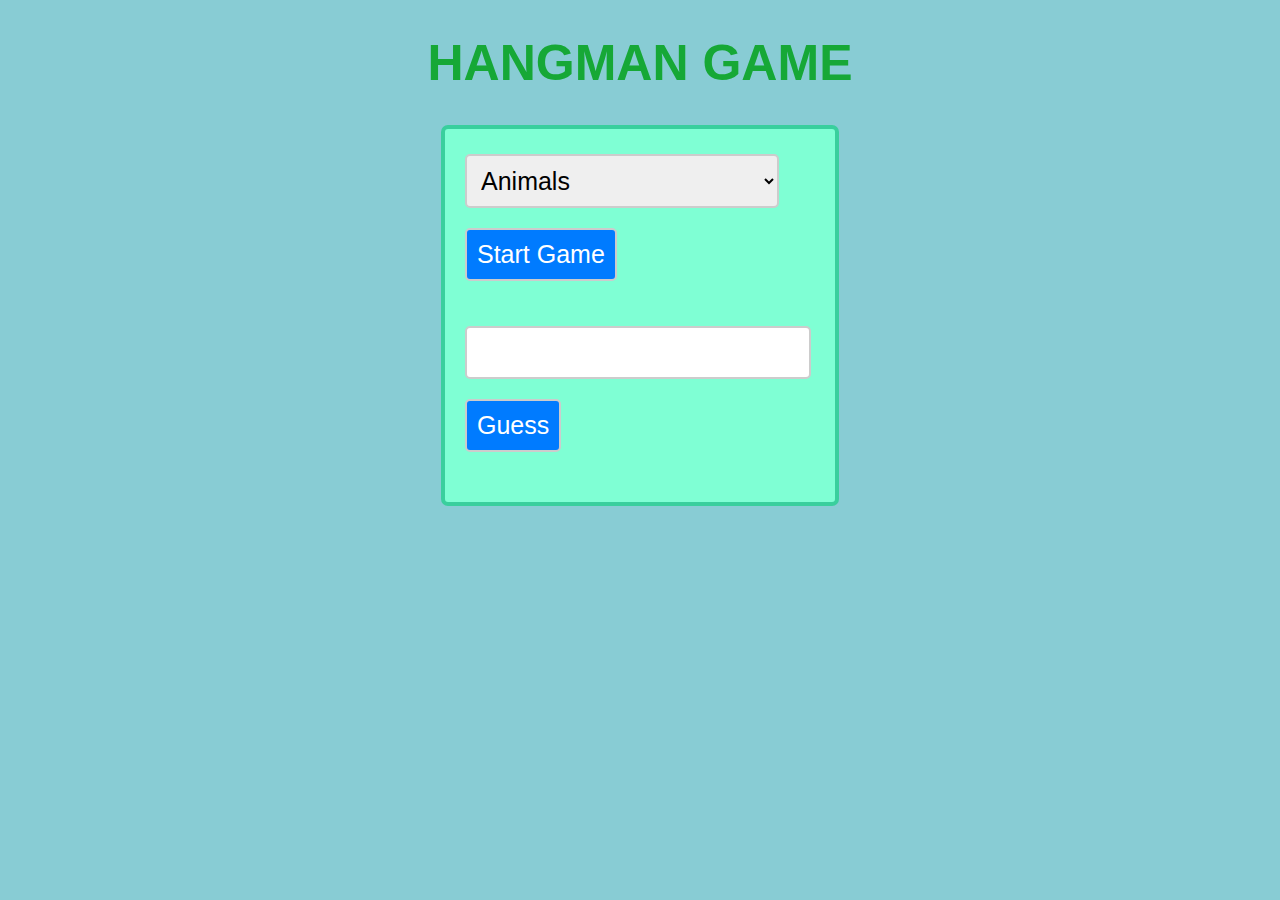
==== index.html @ bdfdeb8c "Add files via upload" ====
<!DOCTYPE html>
<html lang="en">
<head>
    <meta charset="UTF-8">
    <meta name="viewport" content="width=device-width, initial-scale=1.0">
    <title>Hangman Game</title>
    <link rel="stylesheet" href="style.css">
</head>
<body>
    <h1>Hangman Game</h1>
    <div id="game">
        <select id="topic">
            <option value="Animals">Animals</option>
            <option value="Fruits_and_Vegetables">Fruits and Vegetables</option>
            <option value="Countries_and_Cities">Countries and Cities</option>
            <option value="Professions">Professions</option>
            <option value="Hobbies">Hobbies</option>
            <option value="Foods">Foods</option>
            <option value="Vehicles">Vehicles</option>
            <option value="Sports">Sports</option>
            <option value="Music_Instruments">Music_Instruments</option>
            <option value="Movies_and_TV_Shows">Movies_and_TV_Shows</option>
            
        </select>
        <button onclick="startGame()">Start Game</button>
        <pre id="hangman"></pre>
        <div id="word"></div>
        <input type="text" id="letter" maxlength="1">
        <button onclick="guessLetter()">Guess</button>
        <div id="message"></div> <!-- אלמנט להודעה -->
    </div>
    <script src="script.js"></script>
</body>
</html>
---- style.css ----
@font-face{
    font-family: 'font-a';
    src: url(FtPilKahol2.woff2) format(WOFF2);
}
    @font-face{
        font-family: 'font-b';
        src: url(DanaYadAlefAlefAlef-Normal.otf) format("OpenType") ;
}
body {
    font-family: Arial, sans-serif;
    
    text-align: left;
}

#game {
    width: 350px;
    margin-right: auto;
    margin-left: auto; 
    border: 4px solid rgba(16, 179, 125, 0.63);
    border-radius: 7px;
    padding-left:20px;
    padding-right:20px;
    padding-bottom:20px;
    padding-top: 15px;
    background-color: aquamarine;
}
html{
    font-size: 25px;

  background-color:rgba(17, 153, 170, 0.5);
  color: white;}
h1{
    text-align: center;
    text-transform: uppercase;
    font-family: 'Rubik Moonrocks', cursive;
    font-family: 'Rubik Vinyl', Arial, sans-serif;
    color:  rgb(22, 168, 54) 
}
h2{
    font-family: font-a,sans-serif; 
}
h3{
    font-family: font-a,sans-serif; 
}
p{
    font-family: font-b,sans-serif;
}
#message {
    margin-top: 20px;
    font-size: 1.2em;
    color: red;
}




select, button, input[type="text"] {
    font-size: 1em;
    padding: 10px;
    margin: 10px 0;
    border: 2px solid #ccc;
    border-radius: 5px;
    outline: none;
}

select:focus, button:focus, input[type="text"]:focus {
    border-color: #007BFF;
}

button {
    background-color: #007BFF;
    color: #fff;
    cursor: pointer;
    transition: background-color 0.3s ease;
}

button:hover {
    background-color: #0056b3;
}

button:disabled {
    background-color: #ccc;
    cursor: not-allowed;
}
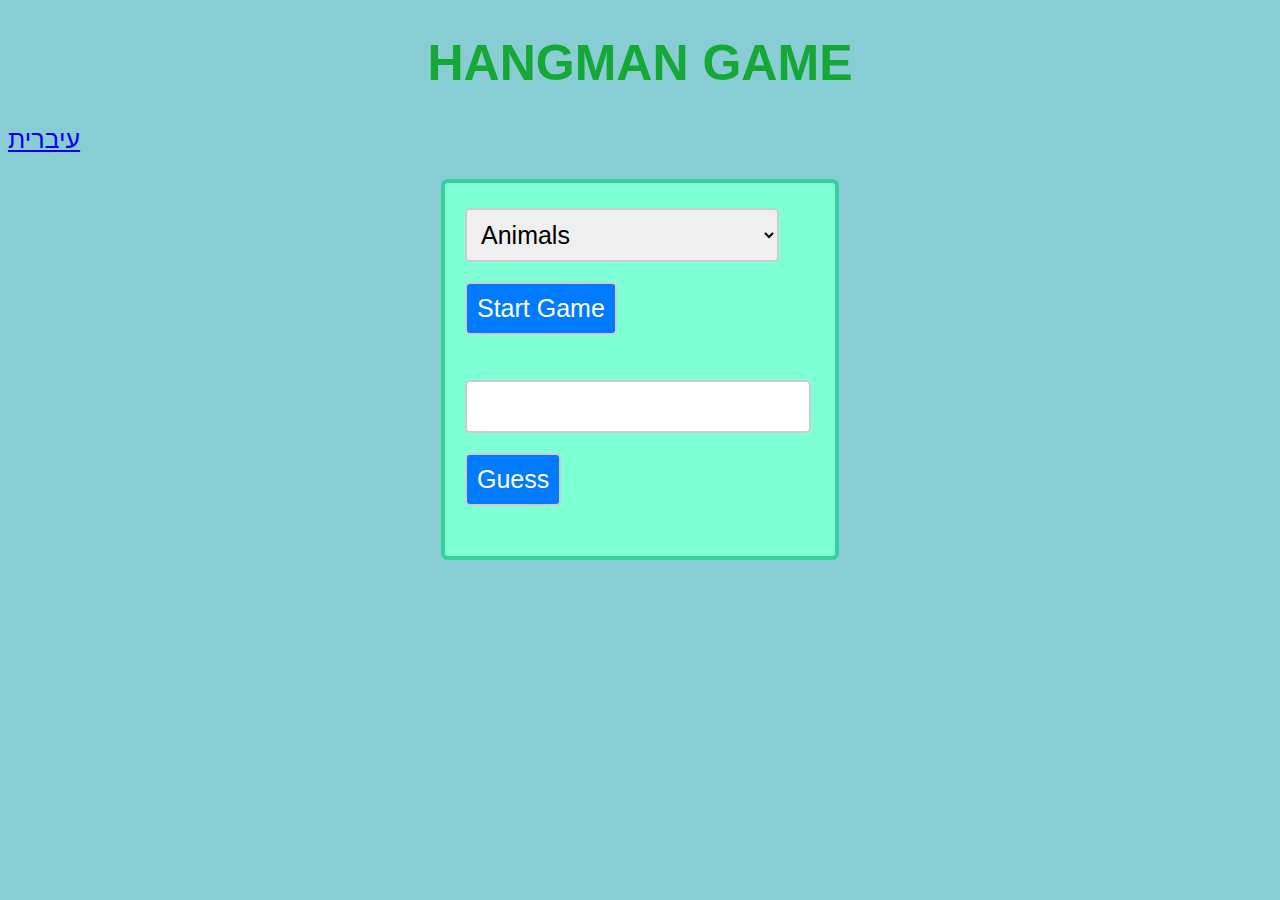
==== commit 450dbec6: "index.html" ====
--- a/index.html
+++ b/index.html
@@ -8,6 +8,9 @@
 </head>
 <body>
     <h1>Hangman Game</h1>
+    <div id="Languages">
+        <p> <a href="index2.html">עיברית </a></p>
+    </div>
     <div id="game">
         <select id="topic">
             <option value="Animals">Animals</option>
